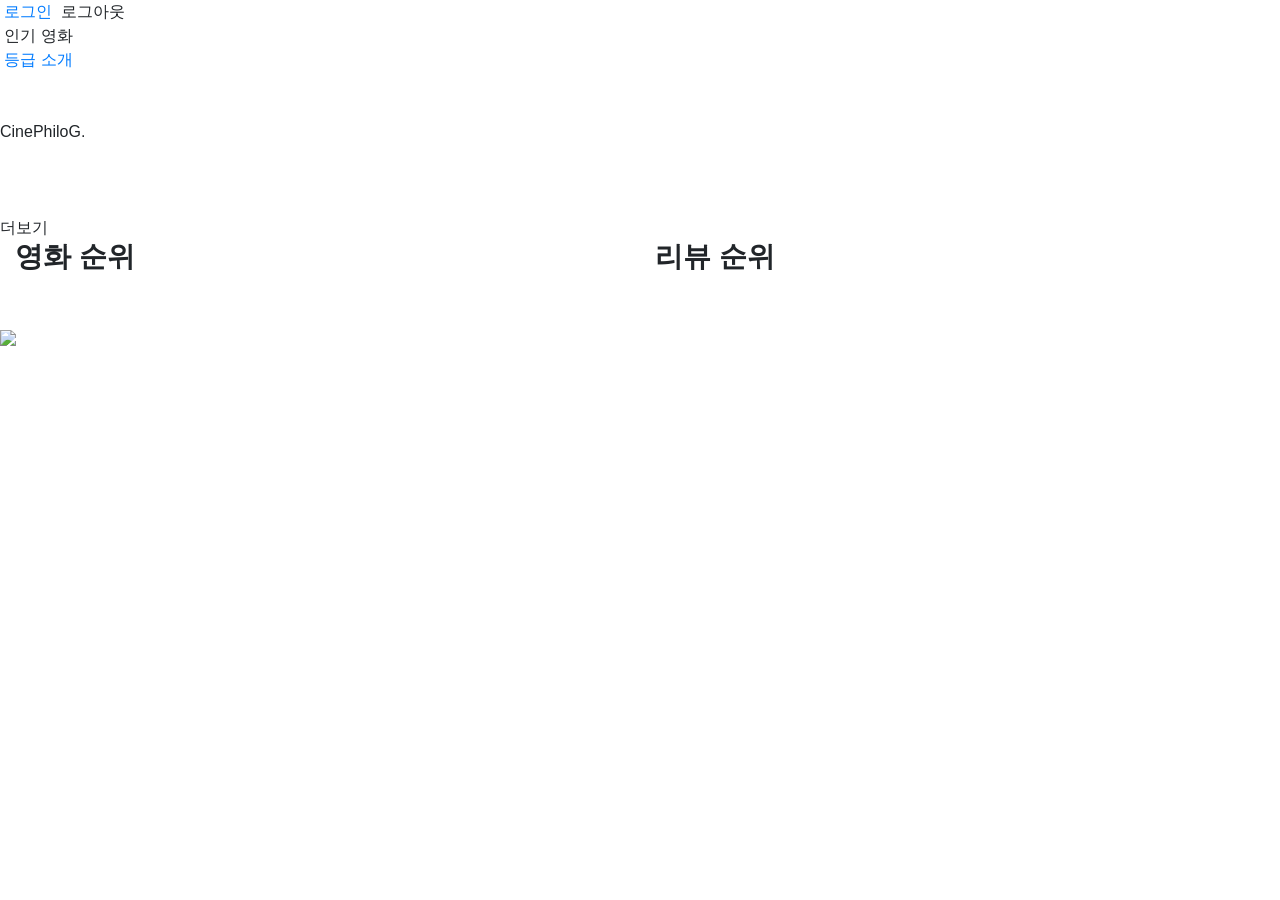
==== src/main/resources/templates/index.html @ edcf4594 "Use HttpSession to keep some user information (userId, nickname, grade name, and role name) after lo" ====
<!DOCTYPE html>
<html lang="en">
<head>
    <meta charset="UTF-8">
    <title>CinePhiLog Home Page</title>
    <link rel="stylesheet" href="https://cdn.jsdelivr.net/npm/bootstrap@4.6.1/dist/css/bootstrap.min.css">
    <link rel="stylesheet" href="/css/base.css">
    <link rel="stylesheet" href="/css/index.css">
</head>
<body>
<div class="scroll-container">
<section id="main-area1" class="scroll-section">
    <div id="#main-content" class="solid-bg">
        <div class="circle circle1"></div>
        <div class="circle circle2"></div>
        <div class="circle circle3"></div>
        <div class="circle circle4"></div>
        <div class="circle circle5"></div>
        <div class="circle circle6"></div>
        <div class="centered-row">
            <div class="mb-5 link-img-container">
                <div class="link-item">
                    <a th:if="${userId == null}" th:href="@{/login}" class="link-img-wrapper">
                        <img th:src="@{/images/ticket_image.png}" class="link-img"/>
                        <span class="link-img-text">로그인</span>
                    </a>
                    <a th:if="${userId != null}" th:href="@{/logout}">
                        <img th:src="@{/images/ticket_image.png}" class="link-img"/>
                        <span class="link-img-text">로그아웃</span>
                    </a>
                </div>
                <div class="link-item" onclick="document.getElementById('main-area2').scrollIntoView({ behavior: 'smooth' });">
                    <div class="link-img-wrapper" style="cursor:pointer;">
                        <img th:src="@{/images/clapperboard_image.png}" class="link-img"/>
                        <span class="link-img-text">인기 영화</span>
                    </div>
                </div>
                <div class="link-item">
                    <a th:href="@{/gradeInfo}" class="link-img-wrapper">
                        <img th:src="@{/images/popcorn_bucket_image.png}" class="link-img"/>
                        <span class="link-img-text">등급 소개</span>
                    </a>
                </div>
            </div>
            <div class="mb-5 white-text site-name-text">CinePhiloG.</div>
            <div class="point-down-container" onclick="document.getElementById('main-area2').scrollIntoView({ behavior: 'smooth' });">
                <img th:src="@{/images/point_down_image.png}" class="point-down bouncing-img"/>
                <div class="point-down-text">더보기</div>
            </div>
        </div>
    </div>
</section>
<section id="main-area2" class="scroll-section">
    <div class ="container-fluid">
        <div class="row">
            <!--top popular section-->
            <div id="index-left-content" class="col-6 solid-bg">
                <h3 class="mb-3 white-text font-weight-bold">영화 순위</h3>
                <div th:each="moviePopular : ${moviesOfTopPopularity}">
                    <div class="row mb-3">
                        <a th:href="@{'/movieDetail/' + ${moviePopular.id}}" class="movie-link white-text">
                            <div class="col-sm-6">
                                <img th:src="'https://image.tmdb.org/t/p/w500' + ${moviePopular.posterUrl}" class="movie-poster-img"/>
                            </div>
                            <div class="col-sm-6 movie-info-box">
                                <div th:text="${moviePopular.title}" class="movieTitle"></div>
                                <div th:text="'조회수 ' + ${reviewCountOfTopPopularity[moviePopular.id]} + ' 회'" class="reviewCount"></div>
                                <span th:each="i : ${#numbers.sequence(1, 10)}"
                                      th:text="${i <= moviePopular.rating} ? '★' : '☆'"
                                      th:style="${i <= moviePopular.rating}
                                                  ? 'color: gold; text-shadow: 0 0 1px black, 0 0 1px black;'
                                                  : 'color: lightgray; text-shadow: 0 0 1px black, 0 0 1px black;'">
                                </span>
                                <div th:if="${reviewsOfTopPopularity[moviePopular.id]} != null">
                                    <div th:each="review : ${reviewsOfTopPopularity[moviePopular.id]}">
                                        <span th:text="${review.content}" class="reviewText"></span>
                                    </div>
                                </div>
                            </div>
                        </a>
                    </div>
                </div>
            </div>

            <!--top reviews section-->
            <div id="index-right-content" class="col-6 solid-bg-yellow">
                <h3 class="mb-3 font-weight-bold">리뷰 순위</h3>
                <div th:each="movieReview : ${moviesOfTopReview}">
                    <div class="mb-3 row">
                        <a th:href="@{'/movieDetail/' + ${movieReview.id}}" class="movie-link black-text">
                            <div class="col-sm-6">
                                <img th:src="'https://image.tmdb.org/t/p/w500' + ${movieReview.posterUrl}" class="movie-poster-img"/>
                            </div>
                            <div class="col-sm-6 movie-info-box">
                                <div th:text="${movieReview.title}" class="movieTitle"></div>
                                <div th:text="'조회수 ' + ${reviewCountOfTopReview[movieReview.id]} + ' 회'" class="reviewCount"></div>
                                <span th:each="i : ${#numbers.sequence(1, 10)}"
                                      th:text="${i <= movieReview.rating} ? '★' : '☆'"
                                      th:style="${i <= movieReview.rating}
                                                  ? 'color: gold; text-shadow: 0 0 1px black, 0 0 1px black;'
                                                  : 'color: lightgray; text-shadow: 0 0 1px black, 0 0 1px black;'">
                                </span>
                                <div th:if="${reviewsOfTopReview[movieReview.id]} != null">
                                    <div th:each="review : ${reviewsOfTopReview[movieReview.id]}">
                                        <span th:text="${review.content}" class="reviewText"></span>
                                    </div>
                                </div>
                            </div>
                        </a>
                    </div>
                </div>
            </div>
            <img src="/images/popcorn_image.png" class="content-img"/>
        </div>
    </div>
</section>
</div>
<script>
  if (window.location.hash === '#_=_') {
    history.replaceState(null, null, window.location.href.split('#')[0]);
  }
</script>

</body>
</html>
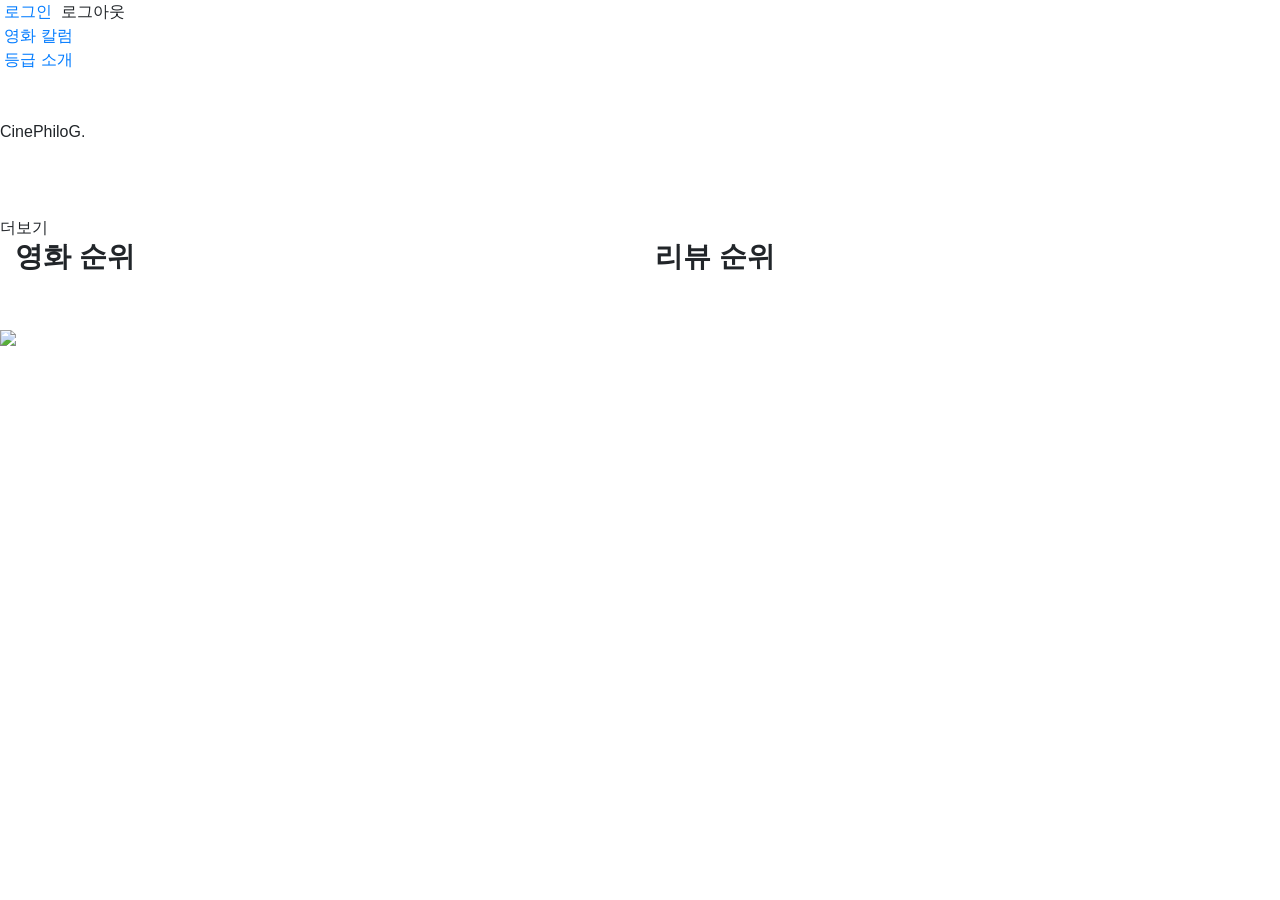
==== commit 2a3d8120: "feat(movie): fix poster path on movie detail page chore: update index page link from "Popular Movies" ====
--- a/src/main/resources/templates/index.html
+++ b/src/main/resources/templates/index.html
@@ -29,11 +29,13 @@
                         <span class="link-img-text">로그아웃</span>
                     </a>
                 </div>
-                <div class="link-item" onclick="document.getElementById('main-area2').scrollIntoView({ behavior: 'smooth' });">
-                    <div class="link-img-wrapper" style="cursor:pointer;">
-                        <img th:src="@{/images/clapperboard_image.png}" class="link-img"/>
-                        <span class="link-img-text">인기 영화</span>
-                    </div>
+                <div class="link-item">
+                    <a th:href="@{/column}" class="link-img-wrapper">
+                        <div class="link-img-wrapper" style="cursor:pointer;">
+                            <img th:src="@{/images/clapperboard_image.png}" class="link-img"/>
+                            <span class="link-img-text">영화 칼럼</span>
+                        </div>
+                    </a>
                 </div>
                 <div class="link-item">
                     <a th:href="@{/gradeInfo}" class="link-img-wrapper">
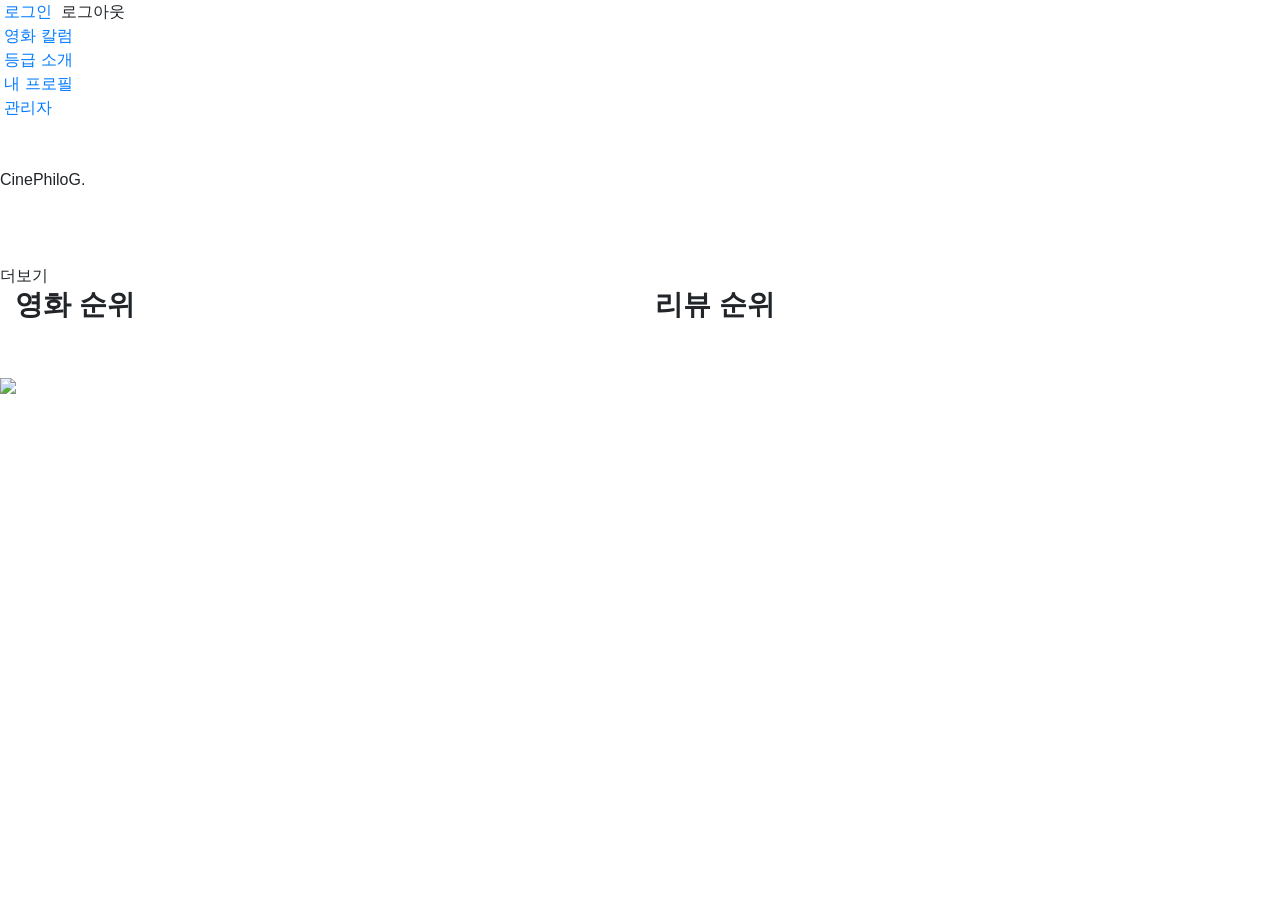
==== commit e39a197e: "Index page - add link to profile and admin page only visible when log in" ====
--- a/src/main/resources/templates/index.html
+++ b/src/main/resources/templates/index.html
@@ -37,10 +37,22 @@
                         </div>
                     </a>
                 </div>
-                <div class="link-item">
+                <div th:if="${userId != null}" class="link-item">
                     <a th:href="@{/gradeInfo}" class="link-img-wrapper">
                         <img th:src="@{/images/popcorn_bucket_image.png}" class="link-img"/>
                         <span class="link-img-text">등급 소개</span>
+                    </a>
+                </div>
+                <div class="link-item">
+                    <a th:href="@{/profile}" class="link-img-wrapper">
+                        <img th:src="@{/images/beverage_image.png}" class="link-img"/>
+                        <span class="link-img-text">내 프로필</span>
+                    </a>
+                </div>
+                <div th:if="${userId != null and roleName == 'ROLE_ADMIN'}" class="link-item">
+                    <a th:href="@{/admin}" class="link-img-wrapper">
+                        <img th:src="@{/images/throphy_image.png}" class="link-img"/>
+                        <span class="link-img-text">관리자</span>
                     </a>
                 </div>
             </div>
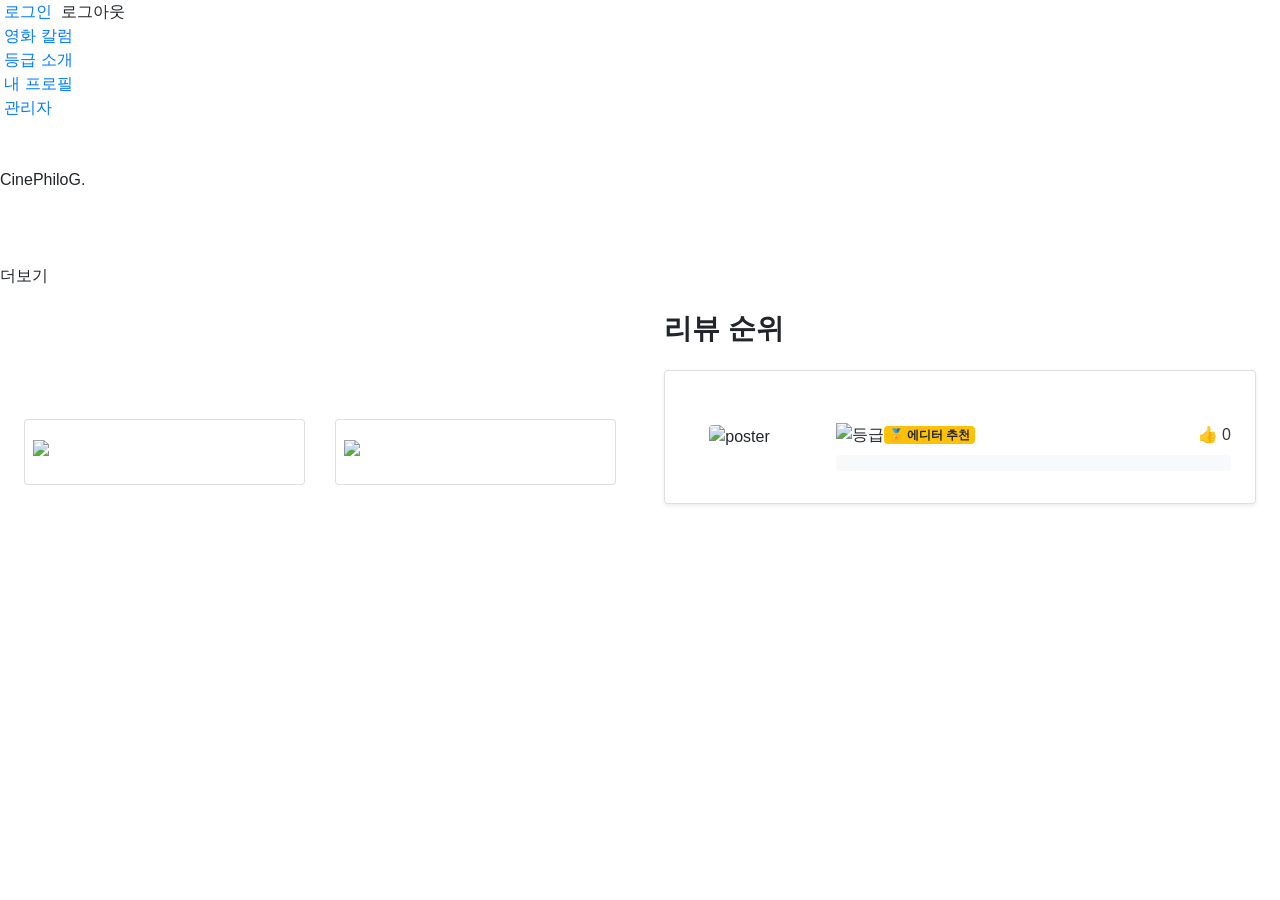
==== commit 652868a9: "modify index css and data" ====
--- a/src/main/resources/templates/index.html
+++ b/src/main/resources/templates/index.html
@@ -10,7 +10,7 @@
 <body>
 <div class="scroll-container">
 <section id="main-area1" class="scroll-section">
-    <div id="#main-content" class="solid-bg">
+    <div id="index-main-content" class="solid-bg">
         <div class="circle circle1"></div>
         <div class="circle circle2"></div>
         <div class="circle circle3"></div>
@@ -37,13 +37,13 @@
                         </div>
                     </a>
                 </div>
-                <div th:if="${userId != null}" class="link-item">
+                <div class="link-item">
                     <a th:href="@{/gradeInfo}" class="link-img-wrapper">
                         <img th:src="@{/images/popcorn_bucket_image.png}" class="link-img"/>
                         <span class="link-img-text">등급 소개</span>
                     </a>
                 </div>
-                <div class="link-item">
+                <div th:if="${userId != null}" class="link-item">
                     <a th:href="@{/profile}" class="link-img-wrapper">
                         <img th:src="@{/images/beverage_image.png}" class="link-img"/>
                         <span class="link-img-text">내 프로필</span>
@@ -64,70 +64,106 @@
         </div>
     </div>
 </section>
-<section id="main-area2" class="scroll-section">
-    <div class ="container-fluid">
-        <div class="row">
-            <!--top popular section-->
-            <div id="index-left-content" class="col-6 solid-bg">
-                <h3 class="mb-3 white-text font-weight-bold">영화 순위</h3>
-                <div th:each="moviePopular : ${moviesOfTopPopularity}">
-                    <div class="row mb-3">
-                        <a th:href="@{'/movieDetail/' + ${moviePopular.id}}" class="movie-link white-text">
-                            <div class="col-sm-6">
-                                <img th:src="'https://image.tmdb.org/t/p/w500' + ${moviePopular.posterUrl}" class="movie-poster-img"/>
-                            </div>
-                            <div class="col-sm-6 movie-info-box">
-                                <div th:text="${moviePopular.title}" class="movieTitle"></div>
-                                <div th:text="'조회수 ' + ${reviewCountOfTopPopularity[moviePopular.id]} + ' 회'" class="reviewCount"></div>
-                                <span th:each="i : ${#numbers.sequence(1, 10)}"
-                                      th:text="${i <= moviePopular.rating} ? '★' : '☆'"
-                                      th:style="${i <= moviePopular.rating}
-                                                  ? 'color: gold; text-shadow: 0 0 1px black, 0 0 1px black;'
-                                                  : 'color: lightgray; text-shadow: 0 0 1px black, 0 0 1px black;'">
-                                </span>
-                                <div th:if="${reviewsOfTopPopularity[moviePopular.id]} != null">
-                                    <div th:each="review : ${reviewsOfTopPopularity[moviePopular.id]}">
-                                        <span th:text="${review.content}" class="reviewText"></span>
+    <section id="main-area2" class="scroll-section">
+        <div class="container-fluid">
+            <div class="row">
+
+                <!-- 🎬 영화 순위 -->
+                <div class="col-md-6 px-4 py-4 bg-main text-white">
+                    <h3 class="font-weight-bold mb-4 movieRank">영화 순위</h3>
+                    <div class="row">
+                        <!-- 인기 영화 -->
+                        <div class="col-md-6">
+                            <h3 class="text-white font-weight-bold mb-3 medTitle">인기 영화</h3>
+                            <div th:each="movie : ${moviesOfTopPopularity}" class="mb-3">
+                                <div class="card movie-card p-2 d-flex flex-row align-items-center leftCard">
+                                    <img th:src="'https://image.tmdb.org/t/p/w500' + ${movie.posterUrl}" class="poster-img me-3" alt="poster">
+                                    <div class="card-body p-2">
+                                        <h2 th:text="${movie.formattedTitle}" class="card-title mb-1 text-white"></h2><br>
+                                        <p th:text="'인기도: ' + ${movie.popularity}" class="card-text mb-1 text-lightgray small"></p>
+                                        <p th:text="${movie.formattedVote}" class="card-text mb-0 text-warning font-weight-bold small"></p>
                                     </div>
                                 </div>
                             </div>
-                        </a>
-                    </div>
-                </div>
-            </div>
+                        </div>
 
-            <!--top reviews section-->
-            <div id="index-right-content" class="col-6 solid-bg-yellow">
-                <h3 class="mb-3 font-weight-bold">리뷰 순위</h3>
-                <div th:each="movieReview : ${moviesOfTopReview}">
-                    <div class="mb-3 row">
-                        <a th:href="@{'/movieDetail/' + ${movieReview.id}}" class="movie-link black-text">
-                            <div class="col-sm-6">
-                                <img th:src="'https://image.tmdb.org/t/p/w500' + ${movieReview.posterUrl}" class="movie-poster-img"/>
-                            </div>
-                            <div class="col-sm-6 movie-info-box">
-                                <div th:text="${movieReview.title}" class="movieTitle"></div>
-                                <div th:text="'조회수 ' + ${reviewCountOfTopReview[movieReview.id]} + ' 회'" class="reviewCount"></div>
-                                <span th:each="i : ${#numbers.sequence(1, 10)}"
-                                      th:text="${i <= movieReview.rating} ? '★' : '☆'"
-                                      th:style="${i <= movieReview.rating}
-                                                  ? 'color: gold; text-shadow: 0 0 1px black, 0 0 1px black;'
-                                                  : 'color: lightgray; text-shadow: 0 0 1px black, 0 0 1px black;'">
-                                </span>
-                                <div th:if="${reviewsOfTopReview[movieReview.id]} != null">
-                                    <div th:each="review : ${reviewsOfTopReview[movieReview.id]}">
-                                        <span th:text="${review.content}" class="reviewText"></span>
+
+                        <!-- 최고 평점 영화 -->
+                        <div class="col-md-6">
+                            <h3 class="text-white font-weight-bold mb-3 medTitle">최고 평점 영화</h3>
+                            <div th:each="movie : ${moviesOfTopRated}" class="mb-3">
+                                <div class="card movie-card p-2 d-flex flex-row align-items-center">
+                                    <img th:src="'https://image.tmdb.org/t/p/w500' + ${movie.posterUrl}" class="poster-img me-3" alt="poster">
+                                    <div class="card-body p-2">
+                                        <h2 th:text="${movie.formattedTitle}" class="card-title mb-1 text-white"></h2><br>
+                                        <p th:text="'인기도: ' + ${movie.popularity}" class="card-text mb-1 text-lightgray small"></p>
+                                        <p th:text="${movie.formattedVote}" class="card-text mb-0 text-warning font-weight-bold small"></p>
                                     </div>
                                 </div>
                             </div>
-                        </a>
+                        </div>
                     </div>
                 </div>
+
+                <div class="col-md-6 px-4 py-4 bg-review-section" id="index-right-content">
+                    <h3 class="font-weight-bold mb-4 reviewR">리뷰 순위</h3>
+
+                    <div th:each="movie : ${moviesOfTopReview}" class="mb-4">
+                        <div class="card shadow-sm px-3 py-3 reviewC">
+                            <div class="row g-0 align-items-center">
+                                <!-- 포스터 -->
+                                <div class="col-md-3 d-flex justify-content-center">
+                                    <a th:href="@{'/movieDetail/' + ${movie.id}}">
+                                        <img th:src="'https://image.tmdb.org/t/p/w500' + ${movie.posterUrl}"
+                                             class="poster-img-sm rounded" alt="poster">
+                                    </a>
+                                </div>
+
+                                <!-- 내용 -->
+                                <div class="col-md-9">
+                                    <div class="card-body p-2" th:with="review=${bestReviewOfTopReview[movie.id]}">
+
+                                        <!-- 제목 -->
+                                        <h1 th:text="${movie.title}" class="card-title mb-1 fw-bold bigTitle"></h1><br>
+
+                                        <!-- 유저 정보 + 좋아요 -->
+                                        <div class="d-flex justify-content-between align-items-center mb-2">
+                                            <div class="d-flex align-items-center">
+                                                <strong th:text="${review.user.nickname}" class="me-2"></strong>
+                                                <img th:src="@{'/images/badge_' + ${review.user.gradeName.toLowerCase()} + '.png'}"
+                                                     class="badge-img me-2" alt="등급">
+                                                <span th:if="${review.user.gradeLevel >= 4}" class="badge badge-warning">
+                                    🏅 에디터 추천
+                                </span>
+                                            </div>
+                                            <div class="text-end">
+                                <span class="text-primary big fw-bold">
+                                    👍 <span th:text="${review.likeCount}" class="text-dark">0</span>
+                                </span>
+                                            </div>
+                                        </div>
+
+                                        <!-- 리뷰 내용 -->
+                                        <p class="mb-2 bg-light p-2 rounded small review-content"
+                                           th:text="${review.content}"></p>
+
+                                        <!-- 날짜 -->
+                                        <span class="text-muted small"
+                                              th:text="'작성 날짜: ' + ${#temporals.format(review.displayDate, 'yyyy-MM-dd HH:mm')}"></span>
+                                    </div>
+                                </div>
+                            </div>
+                        </div>
+                    </div>
+                </div>
+
             </div>
-            <img src="/images/popcorn_image.png" class="content-img"/>
         </div>
-    </div>
-</section>
+    </section>
+
+
+
+
 </div>
 <script>
   if (window.location.hash === '#_=_') {
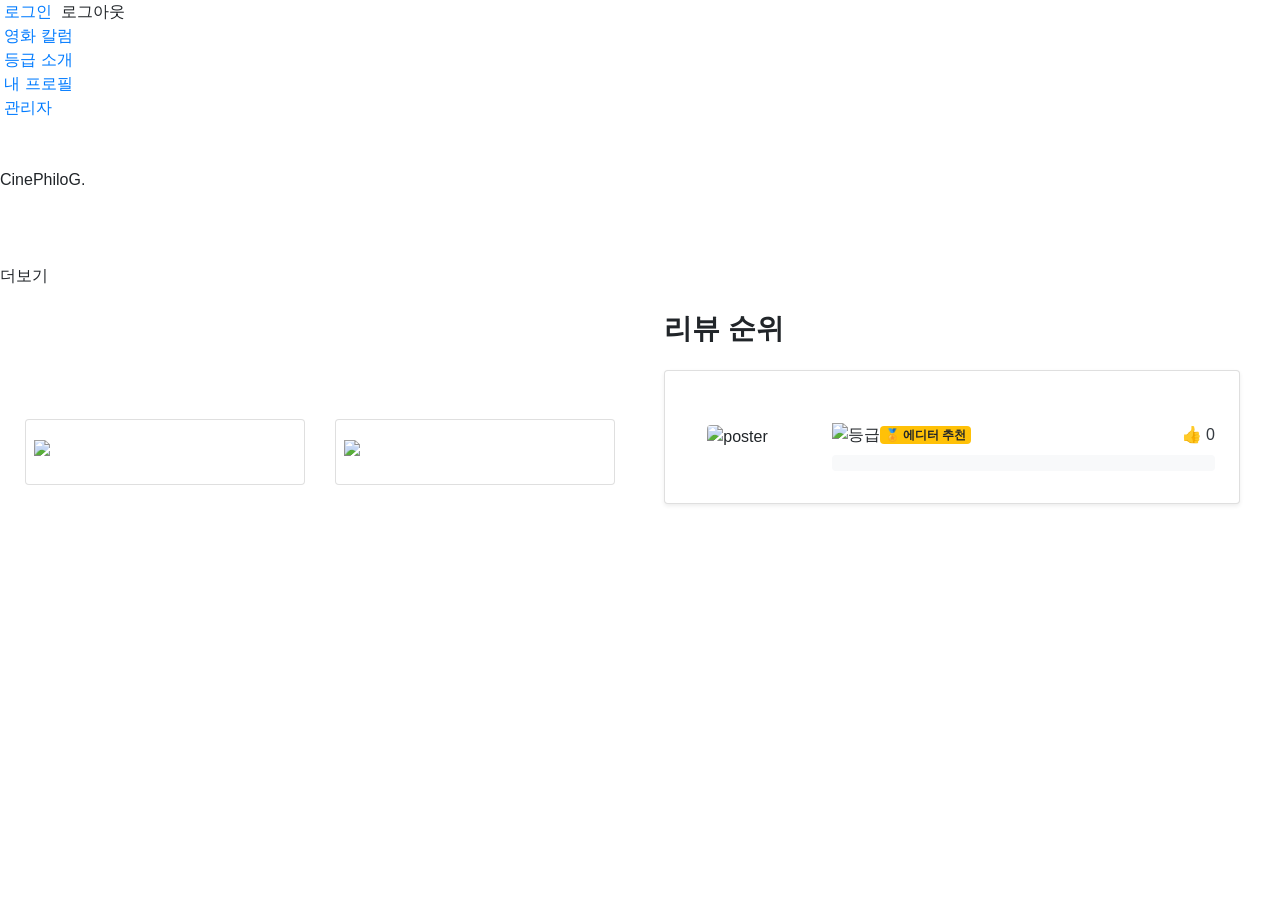
==== commit 262fa5f2: "fix autocomplete and search indexing logic" ====
--- a/src/main/resources/templates/index.html
+++ b/src/main/resources/templates/index.html
@@ -9,61 +9,61 @@
 </head>
 <body>
 <div class="scroll-container">
-<section id="main-area1" class="scroll-section">
-    <div id="index-main-content" class="solid-bg">
-        <div class="circle circle1"></div>
-        <div class="circle circle2"></div>
-        <div class="circle circle3"></div>
-        <div class="circle circle4"></div>
-        <div class="circle circle5"></div>
-        <div class="circle circle6"></div>
-        <div class="centered-row">
-            <div class="mb-5 link-img-container">
-                <div class="link-item">
-                    <a th:if="${userId == null}" th:href="@{/login}" class="link-img-wrapper">
-                        <img th:src="@{/images/ticket_image.png}" class="link-img"/>
-                        <span class="link-img-text">로그인</span>
-                    </a>
-                    <a th:if="${userId != null}" th:href="@{/logout}">
-                        <img th:src="@{/images/ticket_image.png}" class="link-img"/>
-                        <span class="link-img-text">로그아웃</span>
-                    </a>
+    <section id="main-area1" class="scroll-section">
+        <div id="index-main-content" class="solid-bg">
+            <div class="circle circle1"></div>
+            <div class="circle circle2"></div>
+            <div class="circle circle3"></div>
+            <div class="circle circle4"></div>
+            <div class="circle circle5"></div>
+            <div class="circle circle6"></div>
+            <div class="centered-row">
+                <div class="mb-5 link-img-container">
+                    <div class="link-item">
+                        <a th:if="${userId == null}" th:href="@{/login}" class="link-img-wrapper">
+                            <img th:src="@{/images/ticket_image.png}" class="link-img"/>
+                            <span class="link-img-text">로그인</span>
+                        </a>
+                        <a th:if="${userId != null}" th:href="@{/logout}">
+                            <img th:src="@{/images/ticket_image.png}" class="link-img"/>
+                            <span class="link-img-text">로그아웃</span>
+                        </a>
+                    </div>
+                    <div class="link-item">
+                        <a th:href="@{/column}" class="link-img-wrapper">
+                            <div class="link-img-wrapper" style="cursor:pointer;">
+                                <img th:src="@{/images/clapperboard_image.png}" class="link-img"/>
+                                <span class="link-img-text">영화 칼럼</span>
+                            </div>
+                        </a>
+                    </div>
+                    <div class="link-item">
+                        <a th:href="@{/gradeInfo}" class="link-img-wrapper">
+                            <img th:src="@{/images/popcorn_bucket_image.png}" class="link-img"/>
+                            <span class="link-img-text">등급 소개</span>
+                        </a>
+                    </div>
+                    <div th:if="${userId != null}" class="link-item">
+                        <a th:href="@{/profile}" class="link-img-wrapper">
+                            <img th:src="@{/images/beverage_image.png}" class="link-img"/>
+                            <span class="link-img-text">내 프로필</span>
+                        </a>
+                    </div>
+                    <div th:if="${userId != null and roleName == 'ROLE_ADMIN'}" class="link-item">
+                        <a th:href="@{/admin}" class="link-img-wrapper">
+                            <img th:src="@{/images/throphy_image.png}" class="link-img"/>
+                            <span class="link-img-text">관리자</span>
+                        </a>
+                    </div>
                 </div>
-                <div class="link-item">
-                    <a th:href="@{/column}" class="link-img-wrapper">
-                        <div class="link-img-wrapper" style="cursor:pointer;">
-                            <img th:src="@{/images/clapperboard_image.png}" class="link-img"/>
-                            <span class="link-img-text">영화 칼럼</span>
-                        </div>
-                    </a>
-                </div>
-                <div class="link-item">
-                    <a th:href="@{/gradeInfo}" class="link-img-wrapper">
-                        <img th:src="@{/images/popcorn_bucket_image.png}" class="link-img"/>
-                        <span class="link-img-text">등급 소개</span>
-                    </a>
-                </div>
-                <div th:if="${userId != null}" class="link-item">
-                    <a th:href="@{/profile}" class="link-img-wrapper">
-                        <img th:src="@{/images/beverage_image.png}" class="link-img"/>
-                        <span class="link-img-text">내 프로필</span>
-                    </a>
-                </div>
-                <div th:if="${userId != null and roleName == 'ROLE_ADMIN'}" class="link-item">
-                    <a th:href="@{/admin}" class="link-img-wrapper">
-                        <img th:src="@{/images/throphy_image.png}" class="link-img"/>
-                        <span class="link-img-text">관리자</span>
-                    </a>
+                <div class="mb-5 white-text site-name-text">CinePhiloG.</div>
+                <div class="point-down-container" onclick="document.getElementById('main-area2').scrollIntoView({ behavior: 'smooth' });">
+                    <img th:src="@{/images/point_down_image.png}" class="point-down bouncing-img"/>
+                    <div class="point-down-text">더보기</div>
                 </div>
             </div>
-            <div class="mb-5 white-text site-name-text">CinePhiloG.</div>
-            <div class="point-down-container" onclick="document.getElementById('main-area2').scrollIntoView({ behavior: 'smooth' });">
-                <img th:src="@{/images/point_down_image.png}" class="point-down bouncing-img"/>
-                <div class="point-down-text">더보기</div>
-            </div>
         </div>
-    </div>
-</section>
+    </section>
     <section id="main-area2" class="scroll-section">
         <div class="container-fluid">
             <div class="row">
@@ -73,7 +73,7 @@
                     <h3 class="font-weight-bold mb-4 movieRank">영화 순위</h3>
                     <div class="row">
                         <!-- 인기 영화 -->
-                        <div class="col-md-6">
+                        <div class="col-md-6 pl-3">
                             <h3 class="text-white font-weight-bold mb-3 medTitle">인기 영화</h3>
                             <div th:each="movie : ${moviesOfTopPopularity}" class="mb-3">
                                 <div class="card movie-card p-2 d-flex flex-row align-items-center leftCard">
@@ -89,7 +89,7 @@
 
 
                         <!-- 최고 평점 영화 -->
-                        <div class="col-md-6">
+                        <div class="col-md-6 pr-3">
                             <h3 class="text-white font-weight-bold mb-3 medTitle">최고 평점 영화</h3>
                             <div th:each="movie : ${moviesOfTopRated}" class="mb-3">
                                 <div class="card movie-card p-2 d-flex flex-row align-items-center">
@@ -108,8 +108,8 @@
                 <div class="col-md-6 px-4 py-4 bg-review-section" id="index-right-content">
                     <h3 class="font-weight-bold mb-4 reviewR">리뷰 순위</h3>
 
-                    <div th:each="movie : ${moviesOfTopReview}" class="mb-4">
-                        <div class="card shadow-sm px-3 py-3 reviewC">
+                    <div th:each="movie : ${moviesOfTopReview}">
+                        <div class="card shadow-sm mb-4 mr-3 px-3 py-3 reviewC">
                             <div class="row g-0 align-items-center">
                                 <!-- 포스터 -->
                                 <div class="col-md-3 d-flex justify-content-center">
@@ -166,9 +166,9 @@
 
 </div>
 <script>
-  if (window.location.hash === '#_=_') {
-    history.replaceState(null, null, window.location.href.split('#')[0]);
-  }
+    if (window.location.hash === '#_=_') {
+        history.replaceState(null, null, window.location.href.split('#')[0]);
+    }
 </script>
 
 </body>
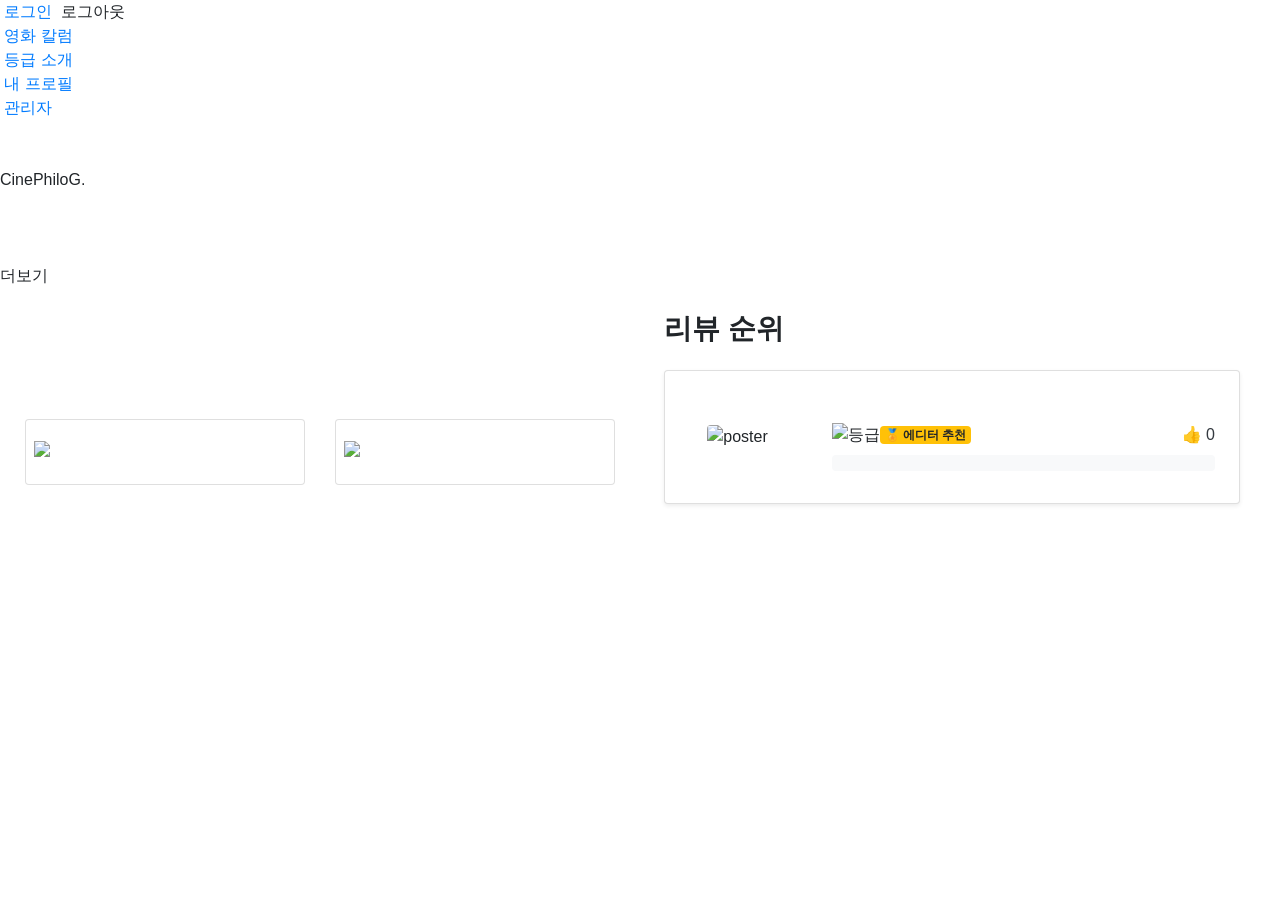
==== commit 52e05e4b: "fix a tag in index" ====
--- a/src/main/resources/templates/index.html
+++ b/src/main/resources/templates/index.html
@@ -77,7 +77,9 @@
                             <h3 class="text-white font-weight-bold mb-3 medTitle">인기 영화</h3>
                             <div th:each="movie : ${moviesOfTopPopularity}" class="mb-3">
                                 <div class="card movie-card p-2 d-flex flex-row align-items-center leftCard">
+                                    <a th:href="@{'/movieDetail/' + ${movie.id}}">
                                     <img th:src="'https://image.tmdb.org/t/p/w500' + ${movie.posterUrl}" class="poster-img me-3" alt="poster">
+                                    </a>
                                     <div class="card-body p-2">
                                         <h2 th:text="${movie.formattedTitle}" class="card-title mb-1 text-white"></h2><br>
                                         <p th:text="'인기도: ' + ${movie.popularity}" class="card-text mb-1 text-lightgray small"></p>
@@ -93,7 +95,9 @@
                             <h3 class="text-white font-weight-bold mb-3 medTitle">최고 평점 영화</h3>
                             <div th:each="movie : ${moviesOfTopRated}" class="mb-3">
                                 <div class="card movie-card p-2 d-flex flex-row align-items-center">
+                                    <a th:href="@{'/movieDetail/' + ${movie.id}}">
                                     <img th:src="'https://image.tmdb.org/t/p/w500' + ${movie.posterUrl}" class="poster-img me-3" alt="poster">
+                                    </a>
                                     <div class="card-body p-2">
                                         <h2 th:text="${movie.formattedTitle}" class="card-title mb-1 text-white"></h2><br>
                                         <p th:text="'인기도: ' + ${movie.popularity}" class="card-text mb-1 text-lightgray small"></p>
